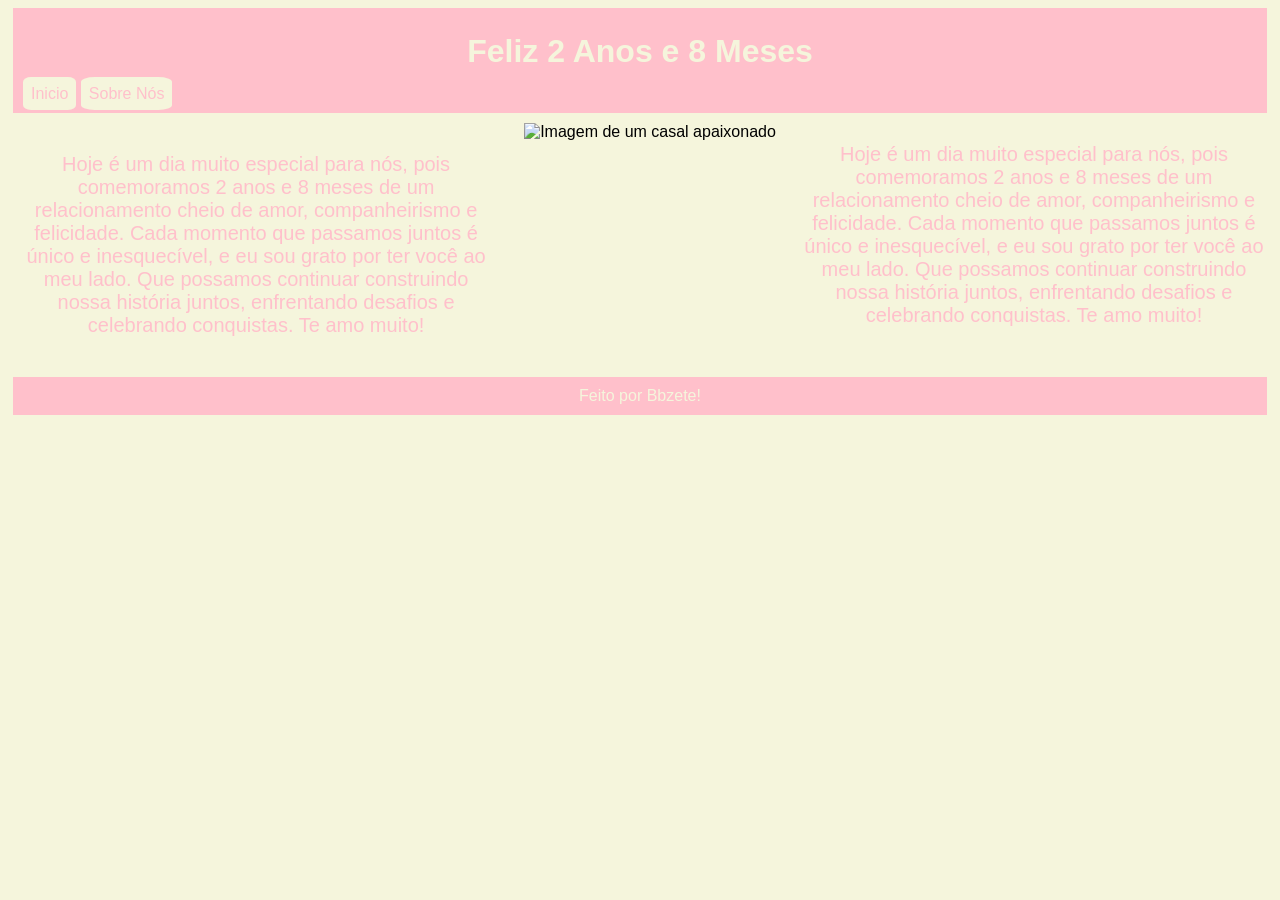
==== other_page/Momentos.html @ 02b226eb "Primeiro commit do meu site" ====
<!DOCTYPE html>
    <html lang="pt-br">

    <head>
        <meta charset="UTF-8">
        <meta name="viewport" content="width=device-width, initial-scale=1.0">
        <title>Momentos</title>
        <link rel="stylesheet" href="/style.css">
    </head>

    <body>

       <header class="meu-cabecalho">
            <h1 class="meu-titulo">Feliz 2 Anos e 8 Meses</h1>
            <nav>
            <a href="/index.html" class="link1">Inicio</a>
            <a href="/other_page/sobre_nos.html" class="link2">Sobre Nós</a>
        </nav>
        </header>
        <main>
            <div class="flex-container">
            <p class="texto1_index">Hoje é um dia muito especial para nós, pois comemoramos 2 anos e 8 meses de um relacionamento cheio de amor, companheirismo e felicidade. Cada momento que passamos juntos é único e inesquecível, e eu sou grato por ter você ao meu lado. Que possamos continuar construindo nossa história juntos, enfrentando desafios e celebrando conquistas. Te amo muito!
            </p>
            <img src="https://imgs.search.brave.com/iykiYEqrNU65fg6jKbIqX9x3Es7CdtuuJ2egN32N9ek/rs:fit:500:0:1:0/g:ce/aHR0cHM6Ly9ici53/ZWIuaW1nMi5hY3N0/YS5uZXQvY18zMDBf/MzAwL21lZGlhcy9u/bWVkaWEvMTgvNzcv/NTMvODQvMjAwNDU5/NDguanBn" class="imagem" alt="Imagem de um casal apaixonado">
            <p>Hoje é um dia muito especial para nós, pois comemoramos 2 anos e 8 meses de um relacionamento cheio de amor, companheirismo e felicidade. Cada momento que passamos juntos é único e inesquecível, e eu sou grato por ter você ao meu lado. Que possamos continuar construindo nossa história juntos, enfrentando desafios e celebrando conquistas. Te amo muito!</p>
            </div>
        </main>
        <footer class = rodape>
            Feito por Bbzete!
        </footer>

    </body>

    </html>
---- style.css ----
body {
    background-color: beige;
    font-family: Arial, sans-serif;
}
.primeiro_paragrafo{
    background-color: pink
        ;
    color: beige;
    margin: 20px;
    border: 2px solid black;
}
.meu-cabecalho{
    background-color: pink
        ;
    color: beige;
    text-align: left;
    padding: 10px;
    display: center;
    justify-content: space-between;
    margin: 5px
    ;
}
.link1{
    background-color: beige
        ;
    color: pink;
    text-decoration: none;
    border-radius: 15%;
    padding: 8px;
}
.link2{
    background-color: beige
        ;
    color: pink;
    text-decoration: none;
    border-radius: 15%;
    padding: 8px;
}
.meu-titulo{
    background-color: pink
        ;
    color: beige;
    text-align: center;
    padding: 10px;
    margin: 5px;
}
.imagem{
    display: block;
    margin-left: auto;
    margin-right: auto;
}
.texto1_index{

    color: pink;
    text-align: left;
    padding: 10px;

}
/* CSS */

.flex-container {
  display: flex;             /* Define este elemento como um contêiner flexível */
  flex-direction: row;        /* Exibe os itens (texto e imagem) em uma linha (padrão) */
  align-items: left;       /* Centraliza verticalmente o texto e a imagem entre si */
  justify-content: center;    /* Centraliza o grupo inteiro horizontalmente na página */
  gap: 20px;                 /* Adiciona um espaço de 20px entre o texto e a imagem */
  max-width: 2000px;         /* (Opcional) Define uma largura máxima para o grupo */
  margin: 10px auto;         /* (Opcional) Adiciona margem acima/abaixo e centraliza na página */
}

/* Opcional: Garante que a imagem não fique muito grande */
.flex-container img {
  max-width: 50%;            /* A imagem nunca ocupará mais de 50% da largura do contêiner */
  height: auto;              /* Mantém a proporção da imagem */
}

/* Opcional: Estiliza o parágrafo dentro do flex container */
.flex-container p {
  flex: 1;                   /* O texto preenche o espaço restante (flexível) */
  color: pink
  ;            /* Exemplo: mantendo a cor que parece estar no original */
  text-align: center;      /* (Opcional) Alinha o texto à esquerda ou centro */
    font-size: 20px;            /* (Opcional) Define o tamanho da fonte */
}
.quiz-container {
  background-color: beige;
  border: 2px solid pink;
  border-radius: 10px;
  padding: 20px;
  max-width: 500px;
  margin: 30px auto;
  text-align: center;
}

.quiz-container button {
  background-color: pink;
  color: white;
  border: none;
  padding: 10px 15px;
  margin: 5px;
  border-radius: 5px;
  cursor: pointer;
  font-size: 1rem;
  display: block;
  width: 100%;
}

.quiz-container button:hover {
  background-color: pink;
}
.rodape{
    background-color: pink
    ;
    color: beige;
    text-align: center;
    padding: 10px;
    margin: 5px;
}
/* --- CONFIGURAÇÕES PARA CELULAR (Telas até 768px) --- */
@media (max-width: 768px) {
  
  /* Faz o texto e a imagem ficarem um embaixo do outro no celular */
  .flex-container {
    flex-direction: column;
    padding: 10px;
    gap: 15px;
  }

  /* Garante que a imagem não ultrapasse a tela do celular */
  .flex-container img {
    max-width: 90%;
    height: auto;
  }

  /* Ajusta os tamanhos de texto para não ficarem gigantes no celular */
  h1 {
    font-size: 1.5rem;
  }

  .flex-container p {
    font-size: 1rem;
    text-align: center;
  }

  /* Ajusta o contêiner do quiz no celular */
  .quiz-container {
    width: 90%;
    padding: 15px;
  }

  .quiz-container button {
    padding: 12px;
    font-size: 0.95rem;
  }
}
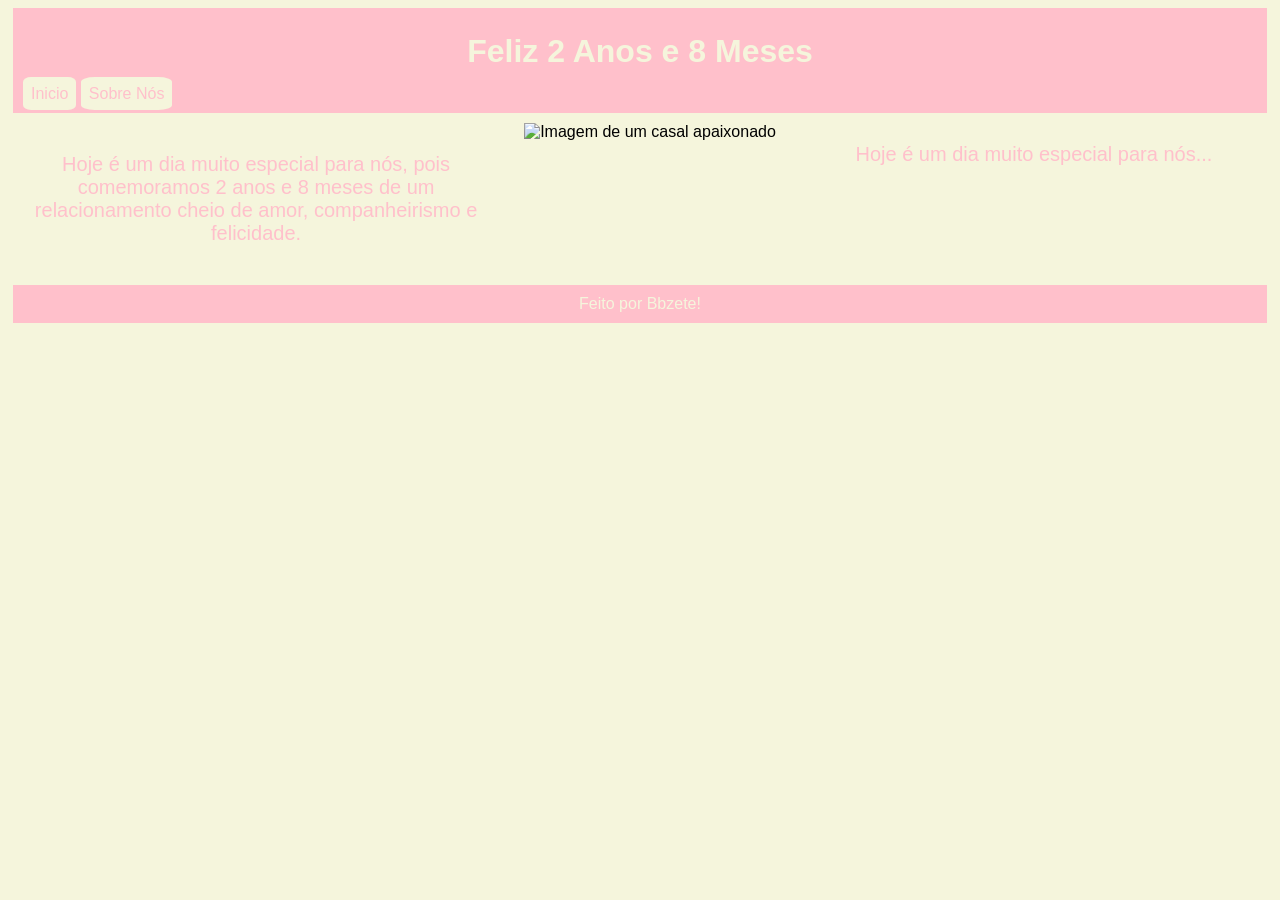
==== commit 26259208: "Ajustando links da pagina sobre nos" ====
--- a/other_page/Momentos.html
+++ b/other_page/Momentos.html
@@ -1,34 +1,35 @@
-    <!DOCTYPE html>
-    <html lang="pt-br">
+<!DOCTYPE html>
+<html lang="pt-br">
 
-    <head>
-        <meta charset="UTF-8">
-        <meta name="viewport" content="width=device-width, initial-scale=1.0">
-        <title>Momentos</title>
-        <link rel="stylesheet" href="/style.css">
-    </head>
+<head>
+    <meta charset="UTF-8">
+    <meta name="viewport" content="width=device-width, initial-scale=1.0">
+    <title>Momentos</title>
+    <!-- Usa ../style.css para sair da pasta other_page e achar o CSS na raiz -->
+    <link rel="stylesheet" href="../style.css">
+</head>
 
-    <body>
+<body>
 
-       <header class="meu-cabecalho">
-            <h1 class="meu-titulo">Feliz 2 Anos e 8 Meses</h1>
-            <nav>
-            <a href="/index.html" class="link1">Inicio</a>
-            <a href="/other_page/sobre_nos.html" class="link2">Sobre Nós</a>
+    <header class="meu-cabecalho">
+        <h1 class="meu-titulo">Feliz 2 Anos e 8 Meses</h1>
+        <nav>
+            <!-- Usa ../index.html para voltar para a página inicial na raiz -->
+            <a href="../index.html" class="link1">Inicio</a>
+            <a href="sobre_nos.html" class="link2">Sobre Nós</a>
         </nav>
-        </header>
-        <main>
-            <div class="flex-container">
-            <p class="texto1_index">Hoje é um dia muito especial para nós, pois comemoramos 2 anos e 8 meses de um relacionamento cheio de amor, companheirismo e felicidade. Cada momento que passamos juntos é único e inesquecível, e eu sou grato por ter você ao meu lado. Que possamos continuar construindo nossa história juntos, enfrentando desafios e celebrando conquistas. Te amo muito!
-            </p>
+    </header>
+    <main>
+        <div class="flex-container">
+            <p class="texto1_index">Hoje é um dia muito especial para nós, pois comemoramos 2 anos e 8 meses de um relacionamento cheio de amor, companheirismo e felicidade.</p>
             <img src="https://imgs.search.brave.com/iykiYEqrNU65fg6jKbIqX9x3Es7CdtuuJ2egN32N9ek/rs:fit:500:0:1:0/g:ce/aHR0cHM6Ly9ici53/ZWIuaW1nMi5hY3N0/YS5uZXQvY18zMDBf/MzAwL21lZGlhcy9u/bWVkaWEvMTgvNzcv/NTMvODQvMjAwNDU5/NDguanBn" class="imagem" alt="Imagem de um casal apaixonado">
-            <p>Hoje é um dia muito especial para nós, pois comemoramos 2 anos e 8 meses de um relacionamento cheio de amor, companheirismo e felicidade. Cada momento que passamos juntos é único e inesquecível, e eu sou grato por ter você ao meu lado. Que possamos continuar construindo nossa história juntos, enfrentando desafios e celebrando conquistas. Te amo muito!</p>
-            </div>
-        </main>
-        <footer class = rodape>
-            Feito por Bbzete!
-        </footer>
+            <p>Hoje é um dia muito especial para nós...</p>
+        </div>
+    </main>
+    <footer class="rodape">
+        Feito por Bbzete!
+    </footer>
 
-    </body>
+</body>
 
-    </html>+</html>
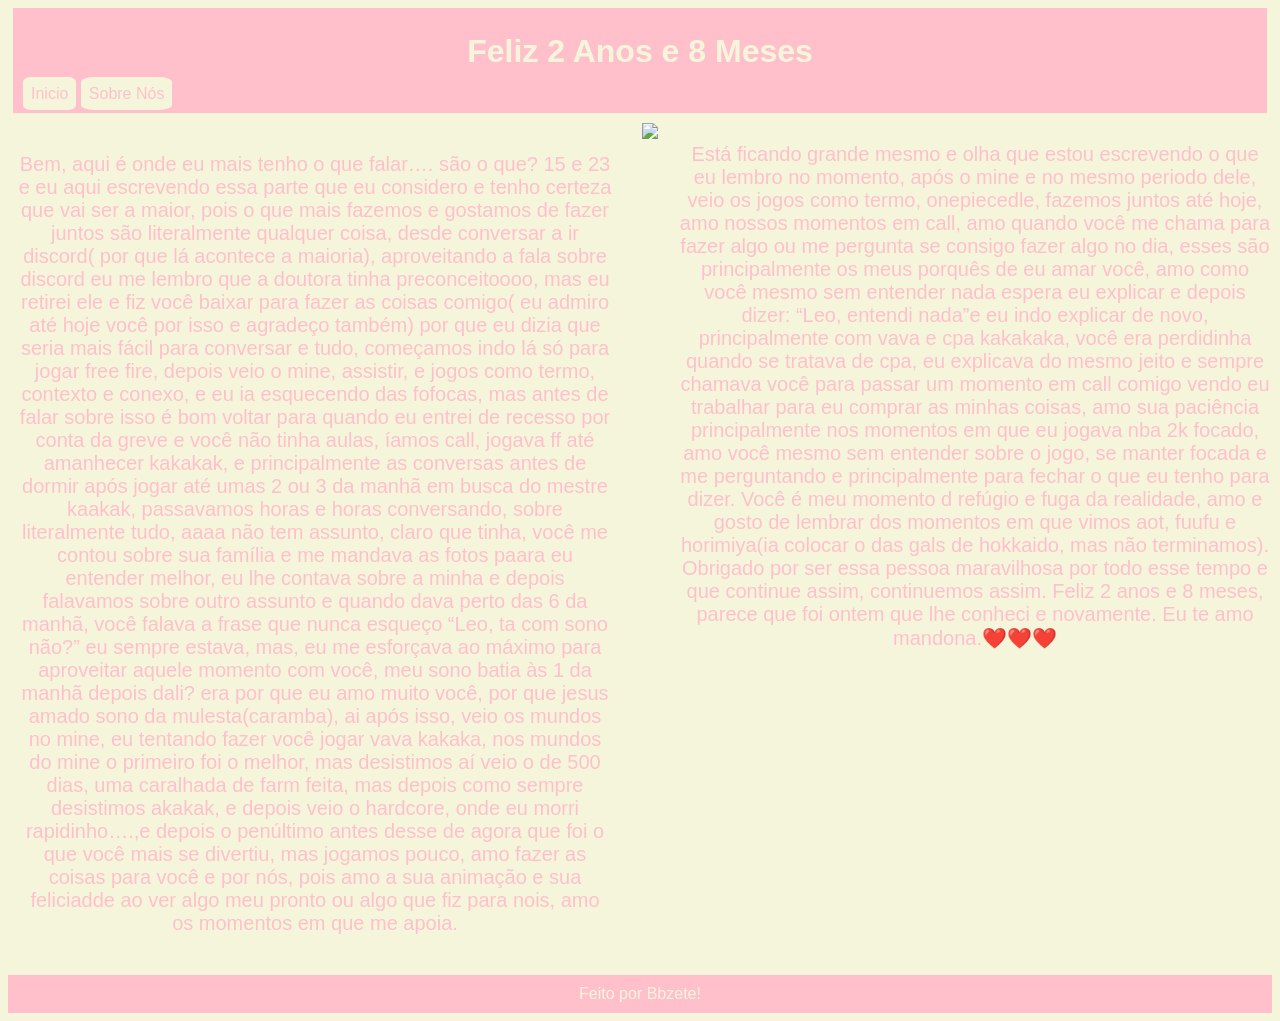
==== commit 75a56539: "Ajusta respostas do quiz para aceitar multiplas opçoes" ====
--- a/other_page/Momentos.html
+++ b/other_page/Momentos.html
@@ -21,9 +21,9 @@
     </header>
     <main>
         <div class="flex-container">
-            <p class="texto1_index">Hoje é um dia muito especial para nós, pois comemoramos 2 anos e 8 meses de um relacionamento cheio de amor, companheirismo e felicidade.</p>
-            <img src="https://imgs.search.brave.com/iykiYEqrNU65fg6jKbIqX9x3Es7CdtuuJ2egN32N9ek/rs:fit:500:0:1:0/g:ce/aHR0cHM6Ly9ici53/ZWIuaW1nMi5hY3N0/YS5uZXQvY18zMDBf/MzAwL21lZGlhcy9u/bWVkaWEvMTgvNzcv/NTMvODQvMjAwNDU5/NDguanBn" class="imagem" alt="Imagem de um casal apaixonado">
-            <p>Hoje é um dia muito especial para nós...</p>
+            <p class="texto1_index">Bem, aqui é onde eu mais tenho o que falar…. são o que? 15 e 23 e eu aqui escrevendo essa parte que eu considero e tenho certeza que vai ser a maior, pois o que mais fazemos e gostamos de fazer juntos são literalmente qualquer coisa, desde conversar a ir discord( por que lá acontece a maioria), aproveitando a fala sobre discord eu me lembro que a doutora tinha preconceitoooo, mas eu retirei ele e fiz você baixar para fazer as coisas comigo( eu admiro até hoje você por isso e agradeço também) por que eu dizia que seria mais fácil para conversar e tudo, começamos indo lá só para jogar free fire, depois veio o mine, assistir, e jogos como termo, contexto e conexo, e eu ia esquecendo das fofocas, mas antes de falar sobre isso é bom voltar para quando eu entrei de recesso por conta da greve e você não tinha aulas, íamos call, jogava ff até amanhecer kakakak, e principalmente as conversas antes de dormir após jogar até umas 2 ou 3 da manhã em busca do mestre kaakak, passavamos horas e horas conversando, sobre literalmente tudo, aaaa não tem assunto, claro que tinha, você me contou sobre sua família e me mandava as fotos paara eu entender melhor, eu lhe contava sobre a minha e depois falavamos sobre outro assunto e quando dava perto das 6 da manhã, você falava a frase que nunca esqueço “Leo, ta com sono não?” eu sempre estava, mas, eu me esforçava ao máximo para aproveitar aquele momento com você, meu sono batia às 1 da manhã depois dali? era por que eu amo muito você, por que jesus amado sono da mulesta(caramba), ai após isso, veio os mundos no mine, eu tentando fazer você jogar vava kakaka, nos mundos do mine o primeiro foi o melhor, mas desistimos aí veio o de 500 dias, uma caralhada de farm feita, mas depois como sempre desistimos akakak, e depois veio o hardcore, onde eu morri rapidinho….,e depois o penúltimo antes desse de agora que foi o que você mais se divertiu, mas jogamos pouco, amo fazer as coisas para você e por nós, pois amo a sua animação e sua feliciadde ao ver algo meu pronto ou algo que fiz para nois, amo os momentos em que me apoia.</p>
+            <img src="https://imgs.search.brave.com/TugSe0mgy4o8VKEV7deTGH2rNYhqJyH2j2uORZnd5xU/rs:fit:500:0:1:0/g:ce/aHR0cHM6Ly93YWxs/cGFwZXJhY2Nlc3Mu/Y29tL2Z1bGwvOTU2/NjE2Mi5qcGc">
+            <p>Está ficando grande mesmo e olha que estou escrevendo o que eu lembro no momento, após o mine e no mesmo periodo dele, veio os jogos como termo, onepiecedle, fazemos juntos até hoje, amo nossos momentos em call, amo quando você me chama para fazer algo ou me pergunta se consigo fazer algo no dia, esses são principalmente os meus porquês de eu amar você, amo como você mesmo sem entender nada espera eu explicar e depois dizer: “Leo, entendi nada”e eu indo explicar de novo, principalmente com vava e cpa kakakaka, você era perdidinha quando se tratava de cpa, eu explicava do mesmo jeito e sempre chamava você para passar um momento em call comigo vendo eu trabalhar para eu comprar as minhas coisas, amo sua paciência principalmente nos momentos em que eu jogava nba 2k focado, amo você mesmo sem entender sobre o jogo, se manter focada e me perguntando e principalmente para fechar o que eu tenho para dizer. Você é meu momento d refúgio e fuga da realidade, amo e gosto de lembrar dos momentos em que vimos aot, fuufu e horimiya(ia colocar o das gals de hokkaido, mas não terminamos). Obrigado por ser essa pessoa maravilhosa por todo esse tempo e que continue assim, continuemos assim. Feliz 2 anos e 8 meses, parece que foi ontem que lhe conheci e novamente. Eu te amo mandona.❤️❤️❤️</p>
         </div>
     </main>
     <footer class="rodape">
--- a/style.css
+++ b/style.css
@@ -114,7 +114,7 @@
     color: beige;
     text-align: center;
     padding: 10px;
-    margin: 5px;
+    margin:auto;
 }
 /* --- CONFIGURAÇÕES PARA CELULAR (Telas até 768px) --- */
 @media (max-width: 768px) {
